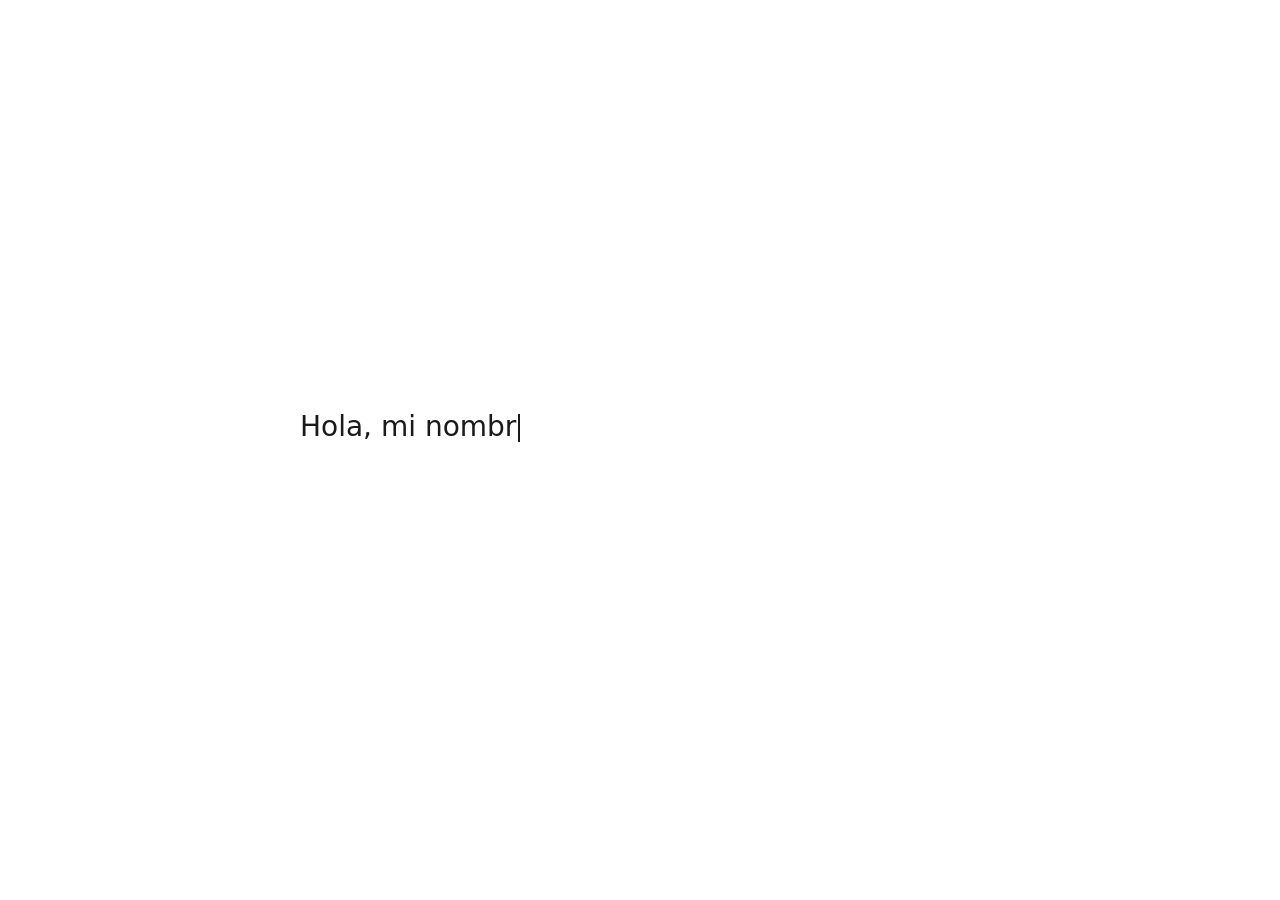
==== index.html @ ccddcdf0 "Add files via upload" ====
<!DOCTYPE html>
<html lang="es">
<head>
  <meta charset="UTF-8" />
  <meta name="viewport" content="width=device-width, initial-scale=1.0" />
  <title>Jonás</title>
  <style>
    *, *::before, *::after { box-sizing: border-box; margin: 0; padding: 0; }
    body {
      font-family: system-ui, -apple-system, "Segoe UI", sans-serif;
      background: transparent;
      color: #1a1a1a;
      min-height: 100vh;
      display: flex;
      align-items: center;
      justify-content: center;
      padding: 2rem;
    }
    .container { max-width: 680px; width: 100%; }
    .typed-text { font-size: clamp(20px, 3.5vw, 28px); font-weight: 400; line-height: 1.75; min-height: 6rem; }
    .cursor {
      display: inline-block; width: 2px; height: 1em;
      background: #1a1a1a; vertical-align: middle; margin-left: 2px;
      animation: blink 0.75s step-end infinite;
    }
    @keyframes blink { 0%, 100% { opacity: 1; } 50% { opacity: 0; } }
  </style>
</head>
<body>
  <div class="container">
    <p class="typed-text" id="typed-text"></p>
  </div>
  <script>
    const fullText = "Hola, mi nombre es Jonás, actualmente soy un estudiante de preparatoria pero tengo bases sólidas en la edición de video, imágenes, y creaciones de gráficos o animaciones.";
    const highlights = [
      { word: "Jonás",                  color: "#5b8af5" },
      { word: "edición de video",       color: "#29b87a" },
      { word: "imágenes",               color: "#e8962a" },
      { word: "gráficos o animaciones", color: "#c94fa8" },
    ];
    const el = document.getElementById("typed-text");
    const cursor = document.createElement("span");
    cursor.className = "cursor";
    function renderWithHighlights(text) {
      let html = "", idx = 0;
      while (idx < text.length) {
        let matched = false;
        for (const { word, color } of highlights) {
          if (text.startsWith(word, idx)) {
            html += `<span style="color:${color};font-weight:500">${word}</span>`;
            idx += word.length; matched = true; break;
          }
        }
        if (!matched) {
          const c = text[idx];
          html += c === "<" ? "&lt;" : c === ">" ? "&gt;" : c === "&" ? "&amp;" : c;
          idx++;
        }
      }
      return html;
    }
    let i = 0;
    function type() {
      if (i <= fullText.length) {
        el.innerHTML = renderWithHighlights(fullText.slice(0, i));
        el.appendChild(cursor); i++;
        const delay = Math.random() < 0.1 ? 80 + Math.random() * 60 : 28 + Math.random() * 22;
        setTimeout(type, delay);
      } else { setTimeout(() => cursor.remove(), 1200); }
    }
    setTimeout(type, 400);
  </script>
</body>
</html>
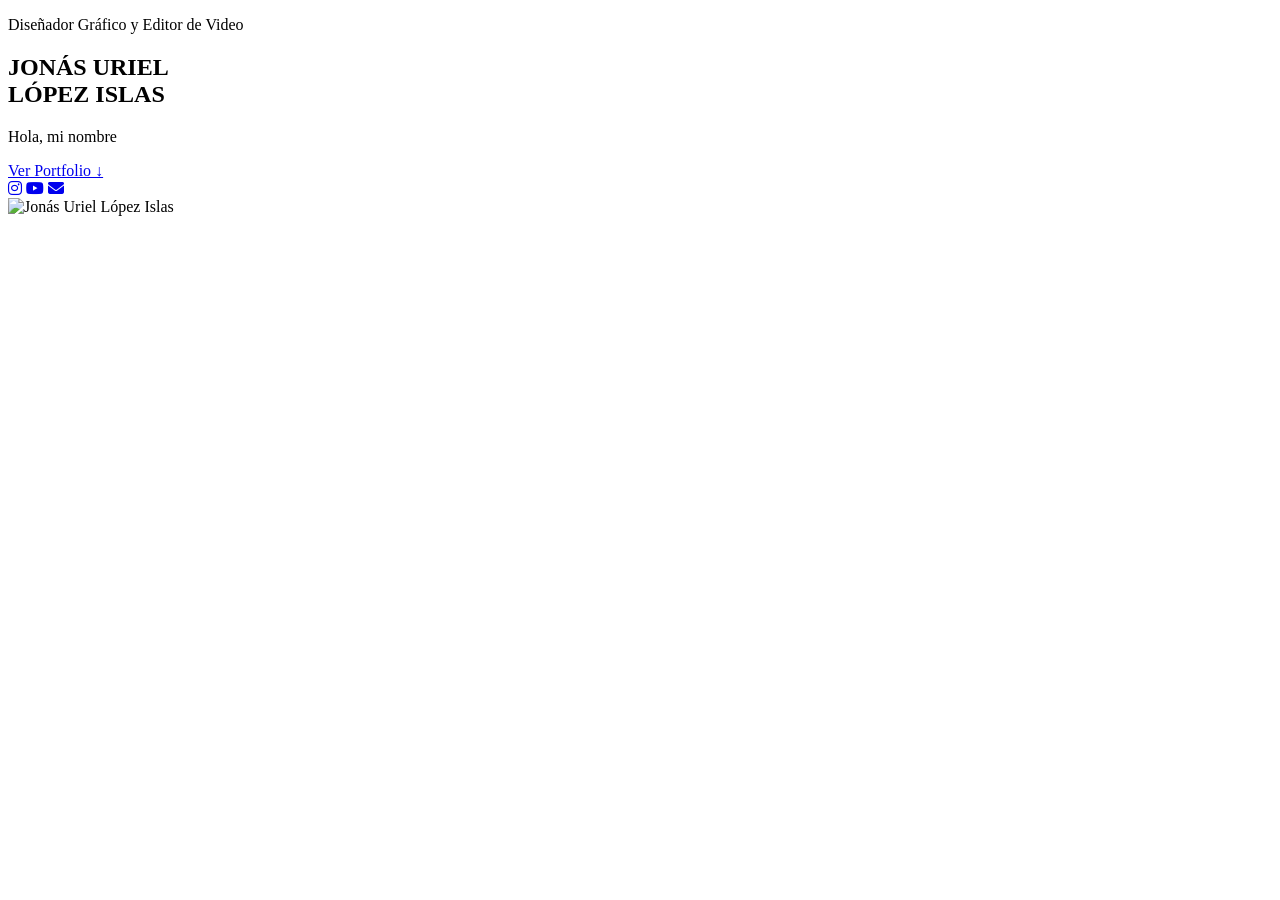
==== commit 665efdea: "Add files via upload" ====
--- a/index.html
+++ b/index.html
@@ -1,74 +1,93 @@
-<!DOCTYPE html>
-<html lang="es">
-<head>
-  <meta charset="UTF-8" />
-  <meta name="viewport" content="width=device-width, initial-scale=1.0" />
-  <title>Jonás</title>
-  <style>
-    *, *::before, *::after { box-sizing: border-box; margin: 0; padding: 0; }
-    body {
-      font-family: system-ui, -apple-system, "Segoe UI", sans-serif;
-      background: transparent;
-      color: #1a1a1a;
-      min-height: 100vh;
-      display: flex;
-      align-items: center;
-      justify-content: center;
-      padding: 2rem;
-    }
-    .container { max-width: 680px; width: 100%; }
-    .typed-text { font-size: clamp(20px, 3.5vw, 28px); font-weight: 400; line-height: 1.75; min-height: 6rem; }
-    .cursor {
-      display: inline-block; width: 2px; height: 1em;
-      background: #1a1a1a; vertical-align: middle; margin-left: 2px;
-      animation: blink 0.75s step-end infinite;
-    }
-    @keyframes blink { 0%, 100% { opacity: 1; } 50% { opacity: 0; } }
-  </style>
-</head>
-<body>
-  <div class="container">
-    <p class="typed-text" id="typed-text"></p>
-  </div>
-  <script>
-    const fullText = "Hola, mi nombre es Jonás, actualmente soy un estudiante de preparatoria pero tengo bases sólidas en la edición de video, imágenes, y creaciones de gráficos o animaciones.";
-    const highlights = [
-      { word: "Jonás",                  color: "#5b8af5" },
-      { word: "edición de video",       color: "#29b87a" },
-      { word: "imágenes",               color: "#e8962a" },
-      { word: "gráficos o animaciones", color: "#c94fa8" },
-    ];
-    const el = document.getElementById("typed-text");
-    const cursor = document.createElement("span");
-    cursor.className = "cursor";
-    function renderWithHighlights(text) {
-      let html = "", idx = 0;
-      while (idx < text.length) {
-        let matched = false;
-        for (const { word, color } of highlights) {
-          if (text.startsWith(word, idx)) {
-            html += `<span style="color:${color};font-weight:500">${word}</span>`;
-            idx += word.length; matched = true; break;
-          }
-        }
-        if (!matched) {
-          const c = text[idx];
-          html += c === "<" ? "&lt;" : c === ">" ? "&gt;" : c === "&" ? "&amp;" : c;
-          idx++;
-        }
-      }
-      return html;
-    }
-    let i = 0;
-    function type() {
-      if (i <= fullText.length) {
-        el.innerHTML = renderWithHighlights(fullText.slice(0, i));
-        el.appendChild(cursor); i++;
-        const delay = Math.random() < 0.1 ? 80 + Math.random() * 60 : 28 + Math.random() * 22;
-        setTimeout(type, delay);
-      } else { setTimeout(() => cursor.remove(), 1200); }
-    }
-    setTimeout(type, 400);
-  </script>
-</body>
-</html>
+<!DOCTYPE html>
+<html lang="es">
+<head>
+  <meta charset="UTF-8">
+  <meta name="viewport" content="width=device-width, initial-scale=1.0">
+  <title>Jonás Uriel — Portafolio</title>
+  <link rel="stylesheet" href="css/style.css">
+  <link rel="stylesheet" href="https://cdnjs.cloudflare.com/ajax/libs/font-awesome/6.5.0/css/all.min.css">
+</head>
+<body>
+  <section class="hero">
+
+    <div class="hero-content">
+      <p class="subtitle">Diseñador Gráfico y Editor de Video</p>
+      <h1>
+  <span id="nombre">JONÁS</span> URIEL<br>
+  LÓPEZ ISLAS
+</h1>
+
+      <!-- 👇 CAMBIA el <p class="bio"> que tenías por esta línea vacía -->
+      <p class="bio" id="bio-text"></p>
+
+      <a href="home.html" class="btn">Ver Portfolio ↓</a>
+      <div class="social">
+        <a href="https://www.instagram.com/jonas_uli/" target="_blank"><i class="fab fa-instagram"></i></a>
+        <a href="https://www.youtube.com/@jonas_uli" target="_blank"><i class="fab fa-youtube"></i></a>
+        <a href="lopezislasjonasuriel@gmail.com" target="_blank"><i class="fas fa-envelope"></i></a>
+      </div>
+    </div>
+
+    <div class="hero-photo">
+      <img src="img/foto.jpg" alt="Jonás Uriel López Islas">
+    </div>
+
+  </section>
+
+  <!-- 👇 EL SCRIPT VA AQUÍ, justo antes de cerrar el </body> -->
+  <script>
+    const fullText = "Hola, mi nombre es Jonás, actualmente soy un estudiante de preparatoria pero tengo bases sólidas en la edición de video, imágenes, y creaciones de gráficos o animaciones.";
+
+    const highlights = [
+      { word: "edición de video",       color: "#c0392b" },
+      { word: "imágenes",               color: "#c0392b" },
+      { word: "gráficos o animaciones", color: "#c0392b" },
+    ];
+
+    const el = document.getElementById("bio-text");
+
+    function renderWithHighlights(text) {
+      let html = "", idx = 0;
+      while (idx < text.length) {
+        let matched = false;
+        for (const { word, color } of highlights) {
+          if (text.startsWith(word, idx)) {
+            html += `<a href="#" style="color:${color};font-weight:500;text-decoration:none">${word}</a>`;
+            idx += word.length; matched = true; break;
+          }
+        }
+        if (!matched) {
+          const c = text[idx];
+          html += c === "<" ? "&lt;" : c === ">" ? "&gt;" : c === "&" ? "&amp;" : c;
+          idx++;
+        }
+      }
+      return html;
+    }
+
+    let i = 0;
+    const cursor = document.createElement("span");
+    cursor.className = "cursor";
+
+    function type() {
+      if (i <= fullText.length) {
+        el.innerHTML = renderWithHighlights(fullText.slice(0, i));
+        el.appendChild(cursor);
+        i++;
+        const delay = Math.random() < 0.08 ? 90 + Math.random() * 70 : 22 + Math.random() * 20;
+        setTimeout(type, delay);
+      } else {
+        setTimeout(() => cursor.remove(), 1400);
+      }
+    }
+
+    setTimeout(type, 400);
+	  
+	  // Cuando termina el typewriter, JONÁS se vuelve rojo
+setTimeout(() => {
+  document.getElementById("nombre").classList.add("red");
+}, 1800); // 👈 antes era 2200
+  </script>
+
+</body>
+</html>
